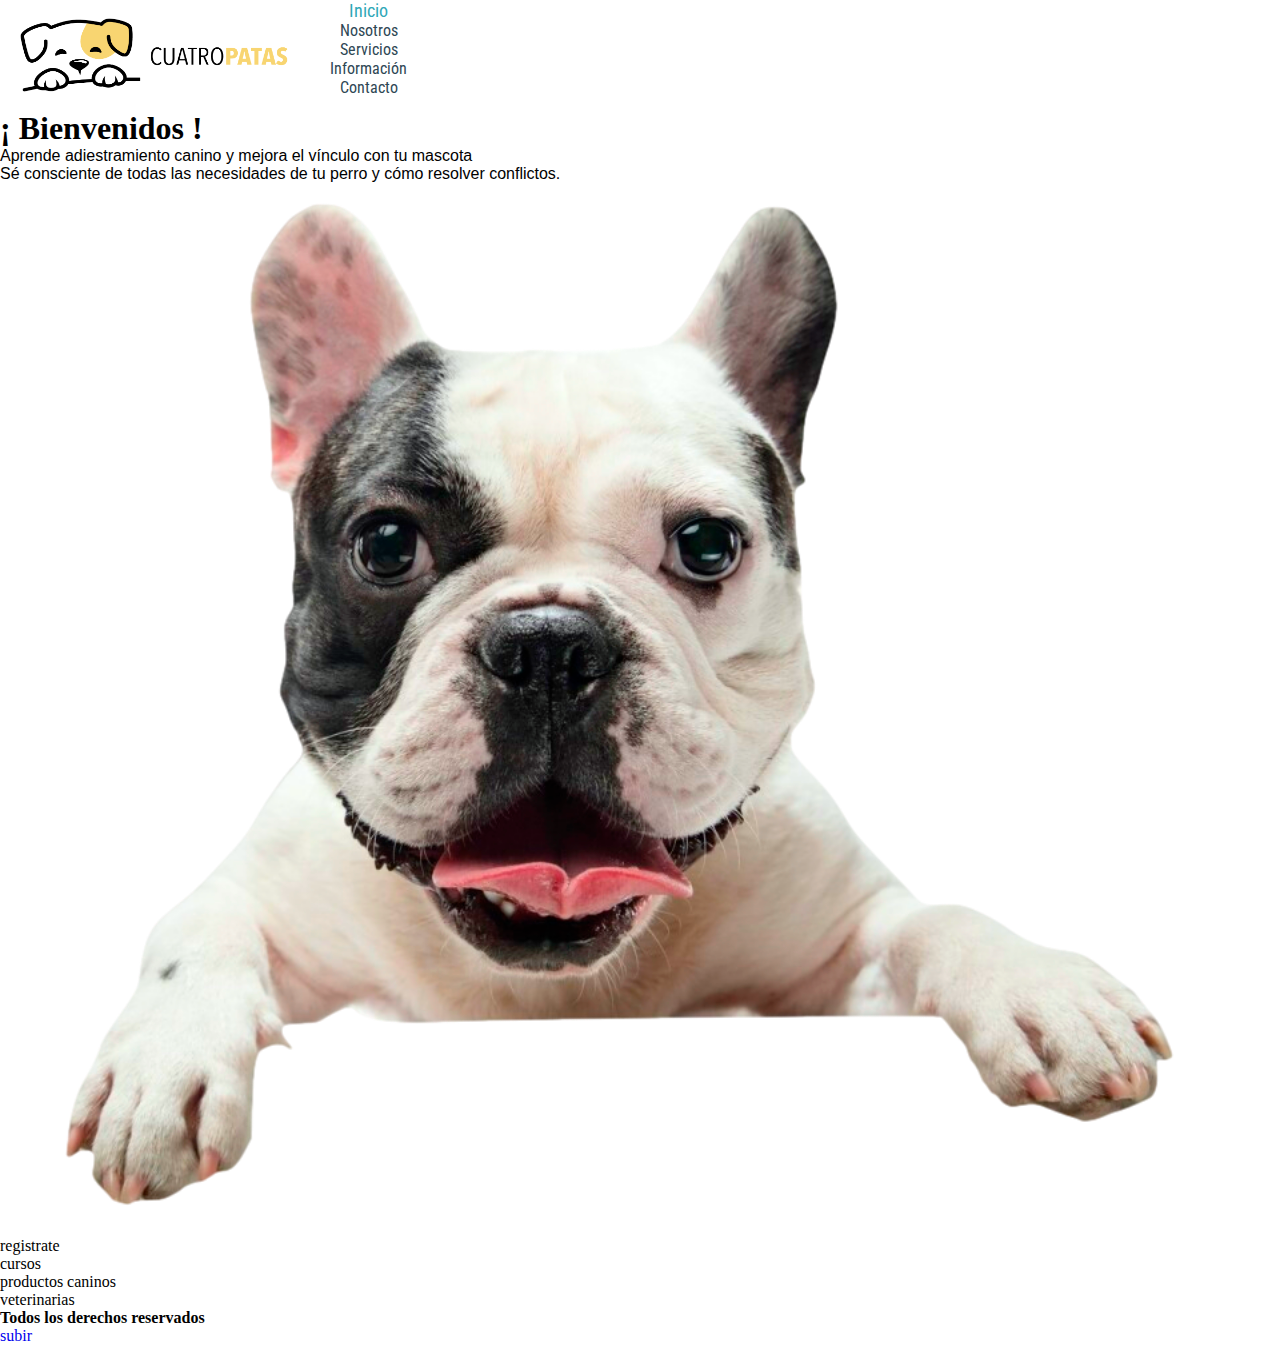
==== index.html @ 49f8c533 "master" ====
<!DOCTYPE html>
<html lang="en">
<head>
    <meta charset="UTF-8">
    <meta http-equiv="X-UA-Compatible" content="IE=edge">
    <meta name="viewport" content="width=device-width, initial-scale=1.0">
    
    <!-- link css -->
    <link rel="stylesheet" href="css/style.css">
   
    <!-- link google font -->
    <link rel="preconnect" href="https://fonts.googleapis.com">
    <link rel="preconnect" href="https://fonts.gstatic.com" crossorigin>
    <link href="https://fonts.googleapis.com/css2?family=Roboto+Condensed:wght@300&display=swap" rel="stylesheet">

    <title>- Pre-Entrega3 -</title>
</head>
<body>
    <!-- banner principal -->
    
    <header>
        
        <!-- menu de navegacion -->
        <nav>
            <div class="flex-container"> 
                <img class="header_logo" src="img/logo_h.png" alt="">           
                <ul>
                    <li>
                        <a style="color: #2FA7B7; font-size: 18px;"  href="./index.html">Inicio</a>
                     </li>
                    <li>
                         <a href="pages/nosotros.html">Nosotros</a>
                    </li>
                    <li> 
                        <a href="pages/servicios.html">Servicios</a>
                    </li>
                    <li> 
                        <a href="pages/info.html">Información</a>
                    </li>
                    <li>
                        <a href="pages/contacto.html">Contacto</a>                  
                    </li>
                </ul>
            </div>
        </nav>
    </header>

    <!-- contenido principal -->
    <main>
        <h1>¡ Bienvenidos !</h1>
        <p>Aprende adiestramiento canino y mejora el vínculo con tu mascota</p>
        <p>Sé consciente de todas las necesidades de tu perro y cómo resolver conflictos.</p>

        <!-- imagen principal -->
        <img src="img/home_img.png" alt="">


    </main>

    <!-- pie de pagina -->
    <footer>
       
        <!-- redes sociales -->
        <div>
        </div>

        <!-- lista desordenada -->
        <ul>
            <li> registrate </li>
            <li> cursos </li>
            <li> productos caninos </li>
            <li> veterinarias </li>
        </ul>

        <h4>Todos los derechos reservados</h4>

        <a href="#arriba"> subir </a>

    </footer>
    
    <!-- lista ordenada  -->
   <!--  <ol>
        <li> registrate </li>
        <li> cursos </li>
        <li> productos caninos</li>
    </ol> -->

    <!--  combinar listas -->
   <!--  <ul>
        <li> Paseo agradable 
            <ol>
                <li> usar refuerzos positivos</li>
                <li> calmar la ansiedad con obediencia básica </li>
            </ol>
        </li>
        <li> Pasos para que el paseo diario sea agradable y no un parto </li>
    </ul> -->

</body>
</html>
---- css/style.css ----
/* CSS - Pre entrega2 - Coderhouse */

/* reset */

*{
    margin: 0;
    padding: 0;
    box-sizing: border-box;
    list-style: none;
    text-decoration: none;
}


/* header */

.header_logo{
    width: 290px;
    height: 90px;
    margin: 10px;
}


/* Nav */


header nav{
    background-color: #ffff;
    font-family: 'Roboto Condensed', sans-serif;
    font-size: 16px; 
    color:#2E4754;
    text-align: center;
}

header nav div ul li a{
    color:#2E4754;
    padding-left: 20px;
}


.flex-container{
    display: flex;
    flex-direction: row;
}

/* main*/

#main{
    height: 550px;
    background-image: url(../img/imagen-uno.jpeg);
    background-repeat: no-repeat;
    background-size: contain;
    background-position: right;
}

main p{
    font-family: 'Roboto', sans-serif;
    font-weight: medium;
}
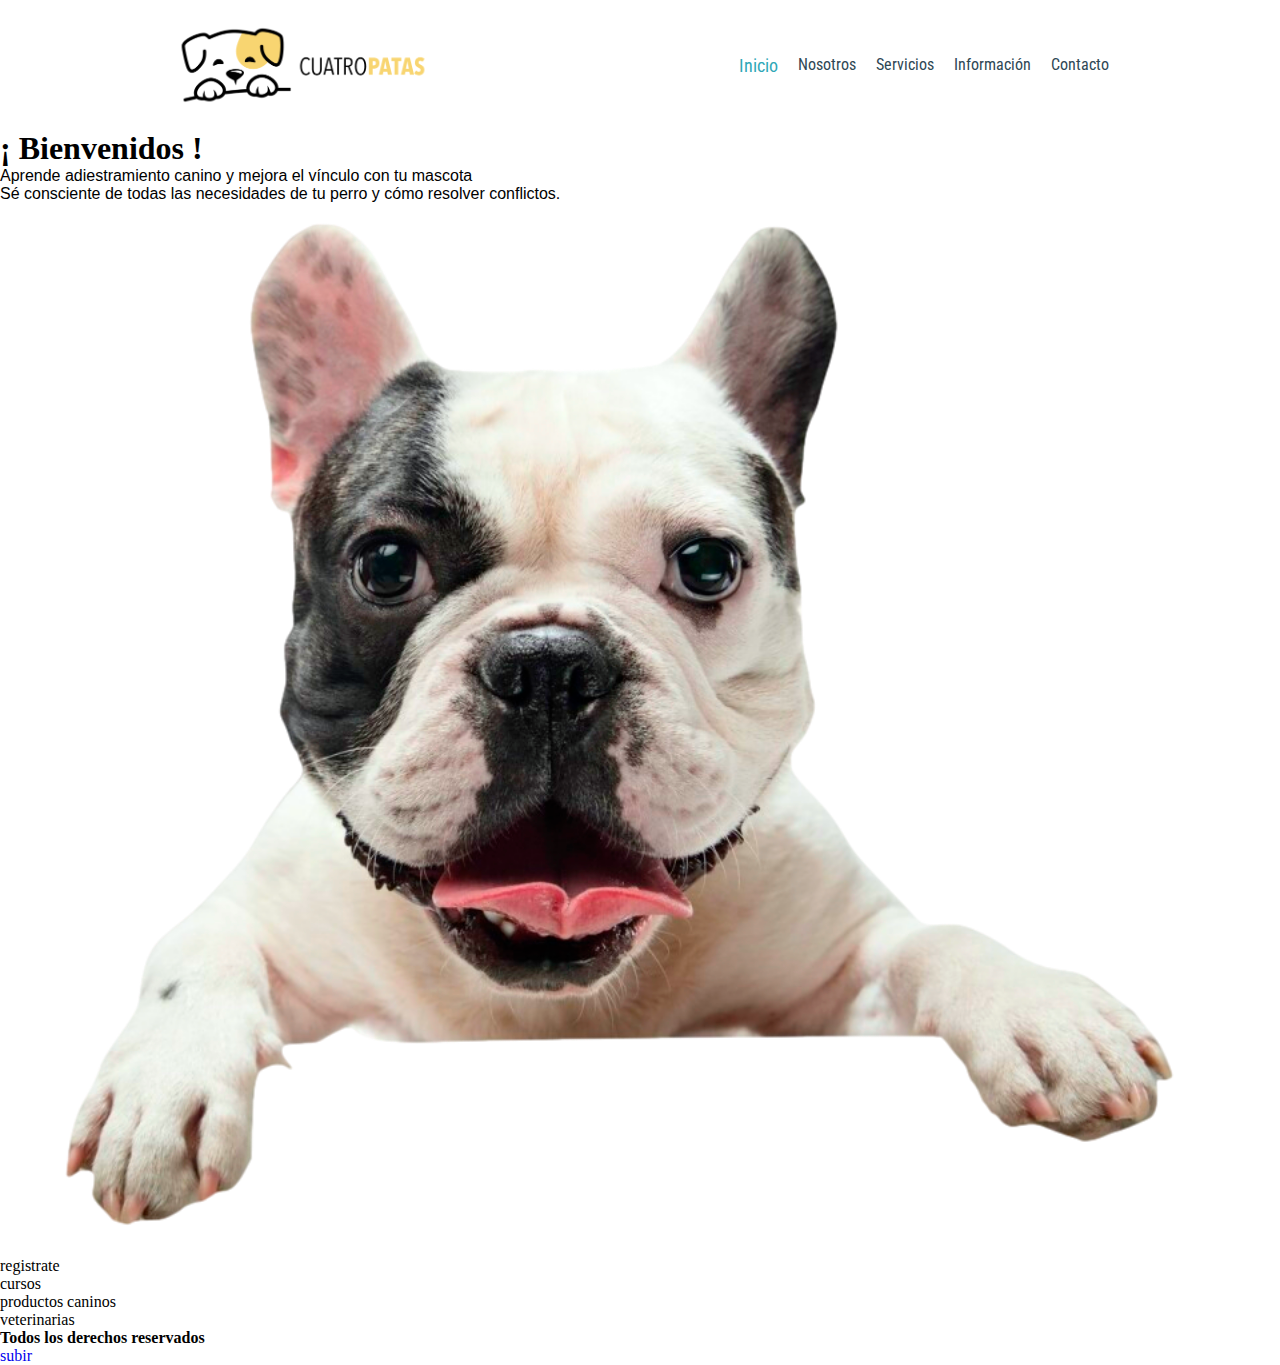
==== commit ab95e13f: "flex" ====
--- a/index.html
+++ b/index.html
@@ -19,29 +19,27 @@
     <!-- banner principal -->
     
     <header>
-        
         <!-- menu de navegacion -->
+        <img class="header_logo" src="img/logo_h.png" alt=""> 
         <nav>
-            <div class="flex-container"> 
-                <img class="header_logo" src="img/logo_h.png" alt="">           
-                <ul>
-                    <li>
-                        <a style="color: #2FA7B7; font-size: 18px;"  href="./index.html">Inicio</a>
-                     </li>
-                    <li>
-                         <a href="pages/nosotros.html">Nosotros</a>
-                    </li>
-                    <li> 
-                        <a href="pages/servicios.html">Servicios</a>
-                    </li>
-                    <li> 
-                        <a href="pages/info.html">Información</a>
-                    </li>
-                    <li>
-                        <a href="pages/contacto.html">Contacto</a>                  
-                    </li>
-                </ul>
-            </div>
+            <ul>
+                <li>
+                    <a style="color: #2FA7B7; font-size: 18px;" href="./index.html">Inicio</a>
+                </li>
+                <li>
+                    <a href="pages/nosotros.html">Nosotros</a>
+                </li>    
+                <li> 
+                    <a href="pages/servicios.html">Servicios</a>
+                </li>
+                <li> 
+                    <a href="pages/info.html">Información</a>
+                </li>
+                <li>
+                    <a href="pages/contacto.html">Contacto</a>                  
+                </li>    
+            </ul>            
+
         </nav>
     </header>
 
--- a/css/style.css
+++ b/css/style.css
@@ -14,16 +14,18 @@
 /* header */
 
 .header_logo{
-    width: 290px;
+    width: auto;
     height: 90px;
-    margin: 10px;
 }
 
 
 /* Nav */
 
-
-header nav{
+header{
+    display: flex;
+    justify-content: space-around;
+    align-items: center;
+    padding: 20px; 
     background-color: #ffff;
     font-family: 'Roboto Condensed', sans-serif;
     font-size: 16px; 
@@ -31,16 +33,24 @@
     text-align: center;
 }
 
-header nav div ul li a{
+/* header nav{
+    background-color: #ffff;
+    font-family: 'Roboto Condensed', sans-serif;
+    font-size: 16px; 
     color:#2E4754;
-    padding-left: 20px;
+    text-align: center;
+} */
+
+header nav ul {
+    display: flex;
+    gap: 20px;
+    justify-content: center;
 }
 
+header nav ul li a{
+    color:#2E4754;
+}
 
-.flex-container{
-    display: flex;
-    flex-direction: row;
-}
 
 /* main*/
 
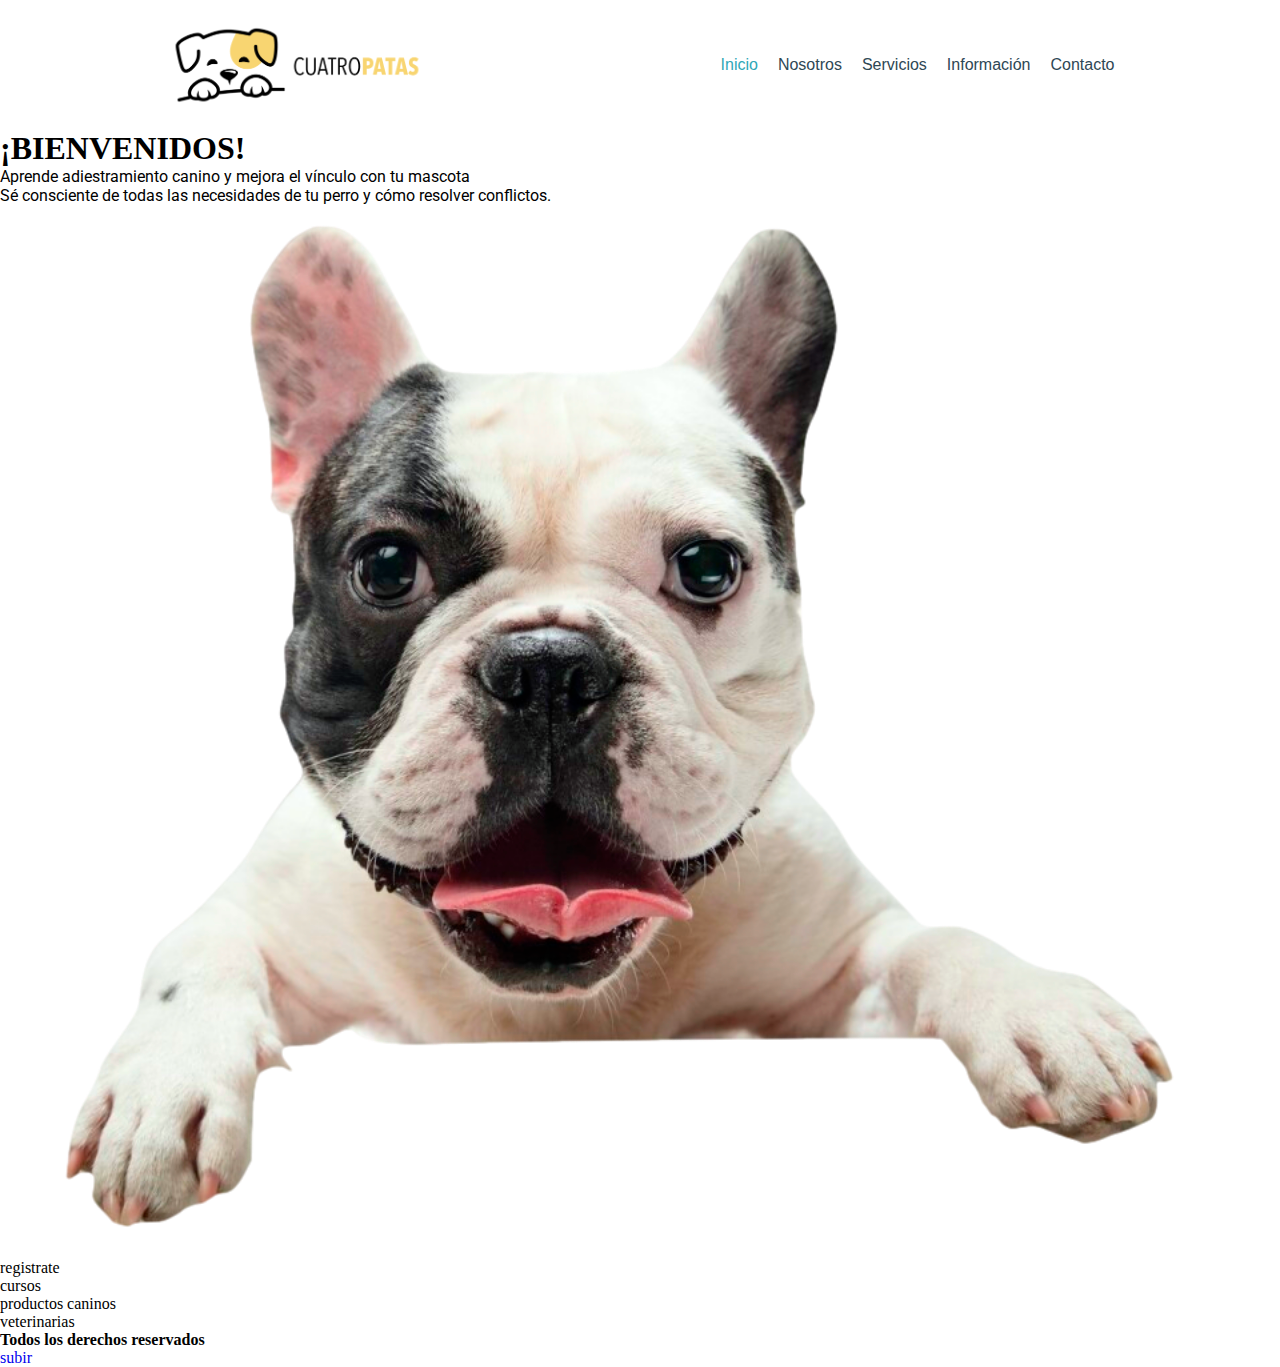
==== commit e60a5f03: "update flex" ====
--- a/index.html
+++ b/index.html
@@ -11,8 +11,8 @@
     <!-- link google font -->
     <link rel="preconnect" href="https://fonts.googleapis.com">
     <link rel="preconnect" href="https://fonts.gstatic.com" crossorigin>
-    <link href="https://fonts.googleapis.com/css2?family=Roboto+Condensed:wght@300&display=swap" rel="stylesheet">
-
+    <link href="https://fonts.googleapis.com/css2?family=Poppins:wght@700&family=Roboto:wght@300;400;500&display=swap" rel="stylesheet">
+    
     <title>- Pre-Entrega3 -</title>
 </head>
 <body>
@@ -24,7 +24,7 @@
         <nav>
             <ul>
                 <li>
-                    <a style="color: #2FA7B7; font-size: 18px;" href="./index.html">Inicio</a>
+                    <a style="color: #2FA7B7;" href="./index.html">Inicio</a>
                 </li>
                 <li>
                     <a href="pages/nosotros.html">Nosotros</a>
@@ -45,13 +45,15 @@
 
     <!-- contenido principal -->
     <main>
-        <h1>¡ Bienvenidos !</h1>
-        <p>Aprende adiestramiento canino y mejora el vínculo con tu mascota</p>
-        <p>Sé consciente de todas las necesidades de tu perro y cómo resolver conflictos.</p>
-
+        <div class="copy_home">
+            <h1>¡BIENVENIDOS!</h1>
+            <p>Aprende adiestramiento canino y mejora el vínculo con tu mascota</p>
+            <p>Sé consciente de todas las necesidades de tu perro y cómo resolver conflictos.</p>
+        </div>
         <!-- imagen principal -->
-        <img src="img/home_img.png" alt="">
-
+        <div class="img_home">
+            <img src="img/home_img.png" alt="">
+        </div>
 
     </main>
 
